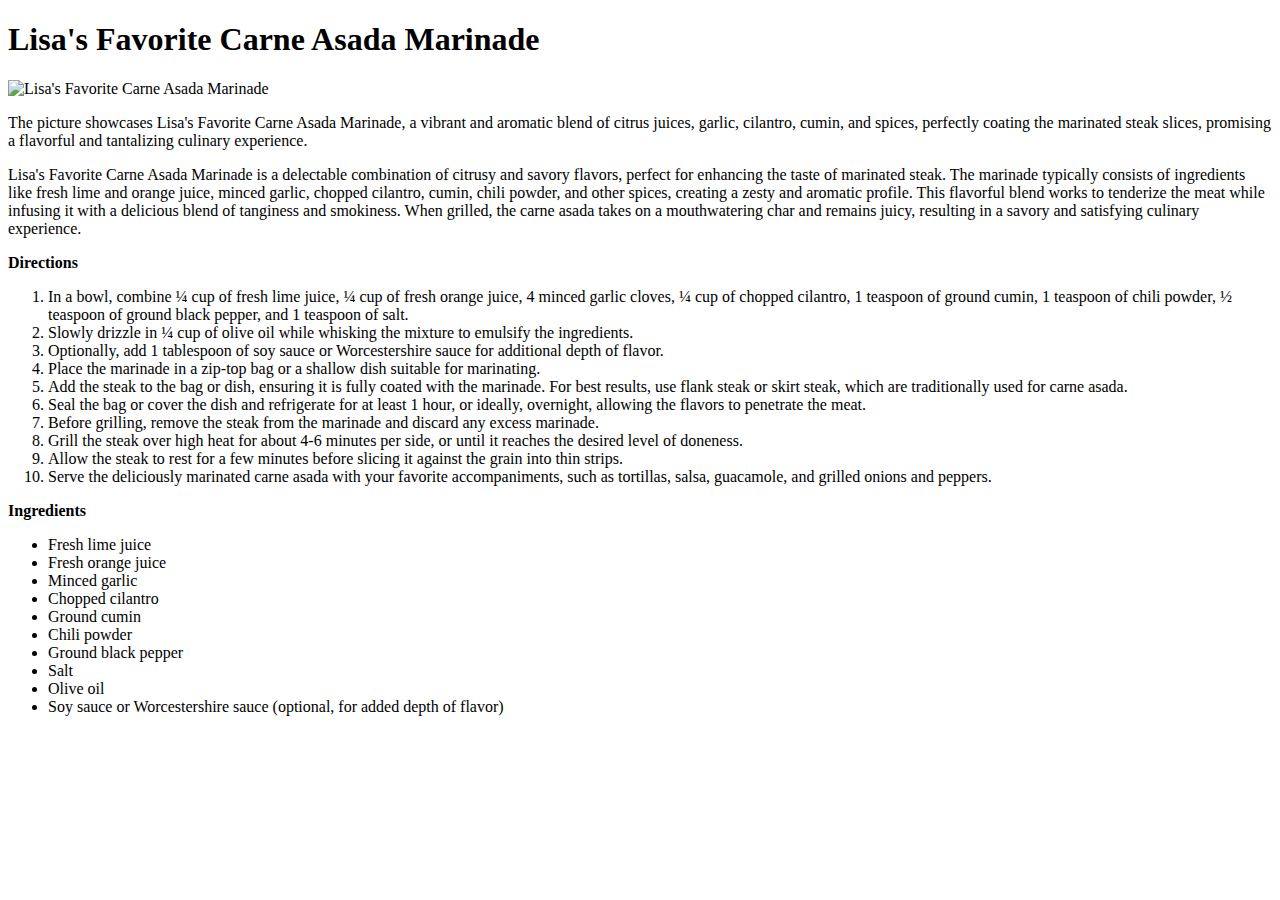
==== recipes/carneasada.html @ d7c31ffb "Initial commit" ====
<!DOCTYPE html>
<html lang="en">
<head>
    <meta charset="UTF-8">
    <meta http-equiv="X-UA-Compatible" content="IE=edge">
    <meta name="viewport" content="width=device-width, initial-scale=1.0">
    <title>Lisa's Favourite Carne Asada Marinade</title>
</head>
<body>
    <header>
        <h1>Lisa's Favorite Carne Asada Marinade</h1>
    </header>

    <div class="description">
        <img src="https://www.allrecipes.com/thmb/R0zmf8dWbAktxWN7YWyDd7M9sr8=/364x242/filters:no_upscale():max_bytes(150000):strip_icc():format(webp)/LisasFavoriteCarneAsadaMarinade-882e8df2f38945ecb7afd09ad3089c3c.jpg" alt="Lisa's Favorite Carne Asada Marinade">
        <p class="image-description">The picture showcases Lisa's Favorite Carne Asada Marinade, a vibrant and aromatic blend of citrus juices, garlic, cilantro, cumin, and spices, perfectly coating the marinated steak slices, promising a flavorful and tantalizing culinary experience.</p>
        <p>Lisa's Favorite Carne Asada Marinade is a delectable combination of citrusy and savory flavors, perfect for enhancing the taste of marinated steak. The marinade typically consists of ingredients like fresh lime and orange juice, minced garlic, chopped cilantro, cumin, chili powder, and other spices, creating a zesty and aromatic profile. This flavorful blend works to tenderize the meat while infusing it with a delicious blend of tanginess and smokiness. When grilled, the carne asada takes on a mouthwatering char and remains juicy, resulting in a savory and satisfying culinary experience.</p>
    </div> 

    <section>
        <p><strong>Directions</strong></p>
        <ol>
            <li>In a bowl, combine ¼ cup of fresh lime juice, ¼ cup of fresh orange juice, 4 minced garlic cloves, ¼ cup of chopped cilantro, 1 teaspoon of ground cumin, 1 teaspoon of chili powder, ½ teaspoon of ground black pepper, and 1 teaspoon of salt.</li>
            <li>Slowly drizzle in ¼ cup of olive oil while whisking the mixture to emulsify the ingredients.</li>
            <li>Optionally, add 1 tablespoon of soy sauce or Worcestershire sauce for additional depth of flavor.</li>
            <li>Place the marinade in a zip-top bag or a shallow dish suitable for marinating.</li>
            <li>Add the steak to the bag or dish, ensuring it is fully coated with the marinade. For best results, use flank steak or skirt steak, which are traditionally used for carne asada.</li>
            <li>Seal the bag or cover the dish and refrigerate for at least 1 hour, or ideally, overnight, allowing the flavors to penetrate the meat.</li>
            <li>Before grilling, remove the steak from the marinade and discard any excess marinade.</li>
            <li>Grill the steak over high heat for about 4-6 minutes per side, or until it reaches the desired level of doneness.</li>
            <li>Allow the steak to rest for a few minutes before slicing it against the grain into thin strips.</li>
            <li>Serve the deliciously marinated carne asada with your favorite accompaniments, such as tortillas, salsa, guacamole, and grilled onions and peppers.</li>
        </ol>
    </section>

    <aside>
        <p><strong>Ingredients</strong></p>
        <ul>
            <li>Fresh lime juice</li>
            <li>Fresh orange juice</li>
            <li>Minced garlic</li>
            <li>Chopped cilantro</li>
            <li>Ground cumin</li>
            <li>Chili powder</li>
            <li>Ground black pepper</li>
            <li>Salt</li>
            <li>Olive oil</li>
            <li>Soy sauce or Worcestershire sauce (optional, for added depth of flavor)</li>
        </ul>
    </aside>
</body>
</html>
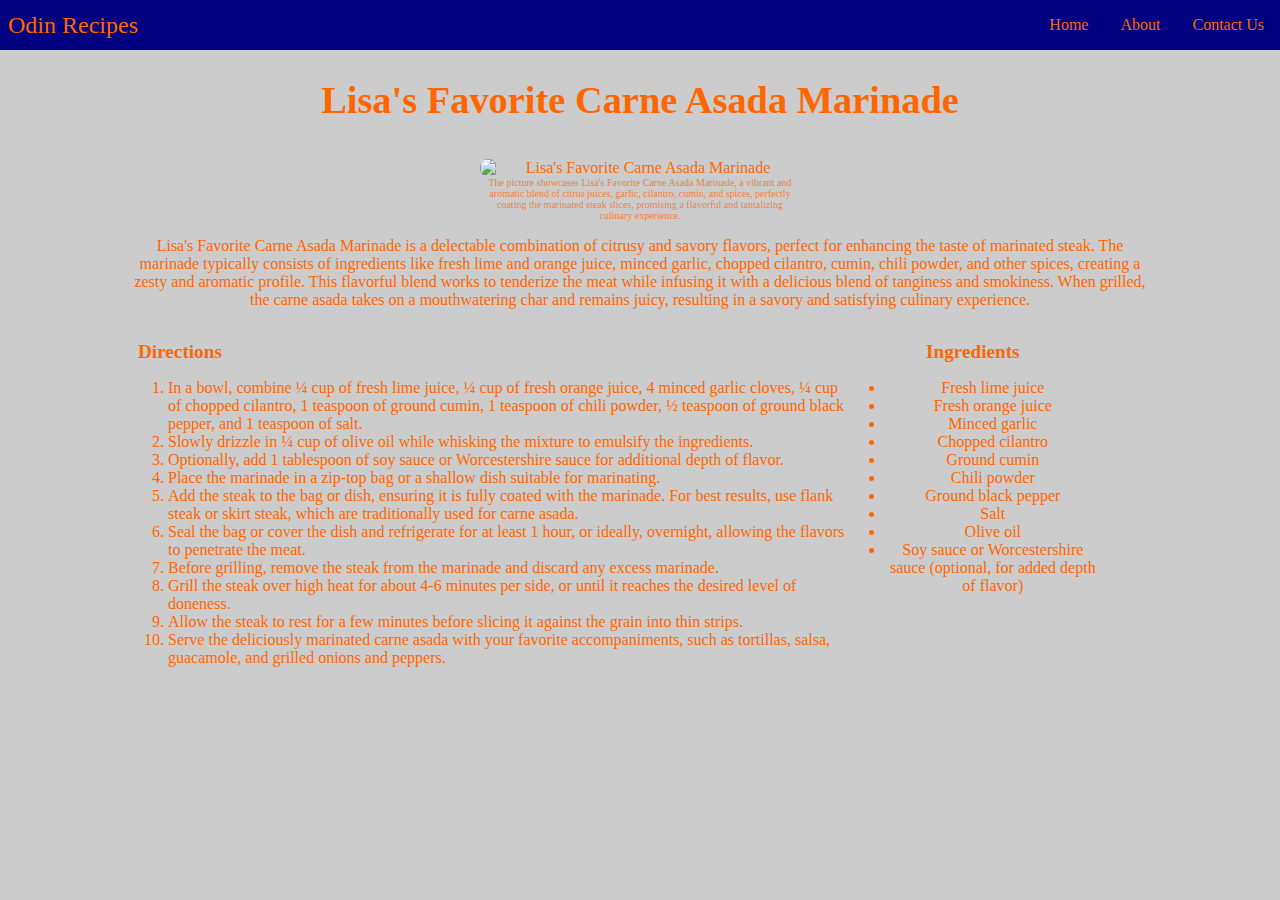
==== commit b7af447c: "Second commit" ====
--- a/recipes/carneasada.html
+++ b/recipes/carneasada.html
@@ -5,48 +5,62 @@
     <meta http-equiv="X-UA-Compatible" content="IE=edge">
     <meta name="viewport" content="width=device-width, initial-scale=1.0">
     <title>Lisa's Favourite Carne Asada Marinade</title>
+    <link rel="stylesheet" href="../css/style.css">
 </head>
 <body>
+    <nav class="navbar">
+        <div class="brand-title">Odin Recipes</div>
+        <div class="navbar-links">
+            <ul>
+                <li><a href="../index.html"> Home</a></li>
+                <li><a href="#">About</a></li>
+                <li><a href="#">Contact Us</a></li>
+            </ul>
+        </div>
+    </nav>
     <header>
         <h1>Lisa's Favorite Carne Asada Marinade</h1>
     </header>
 
     <div class="description">
         <img src="https://www.allrecipes.com/thmb/R0zmf8dWbAktxWN7YWyDd7M9sr8=/364x242/filters:no_upscale():max_bytes(150000):strip_icc():format(webp)/LisasFavoriteCarneAsadaMarinade-882e8df2f38945ecb7afd09ad3089c3c.jpg" alt="Lisa's Favorite Carne Asada Marinade">
-        <p class="image-description">The picture showcases Lisa's Favorite Carne Asada Marinade, a vibrant and aromatic blend of citrus juices, garlic, cilantro, cumin, and spices, perfectly coating the marinated steak slices, promising a flavorful and tantalizing culinary experience.</p>
-        <p>Lisa's Favorite Carne Asada Marinade is a delectable combination of citrusy and savory flavors, perfect for enhancing the taste of marinated steak. The marinade typically consists of ingredients like fresh lime and orange juice, minced garlic, chopped cilantro, cumin, chili powder, and other spices, creating a zesty and aromatic profile. This flavorful blend works to tenderize the meat while infusing it with a delicious blend of tanginess and smokiness. When grilled, the carne asada takes on a mouthwatering char and remains juicy, resulting in a savory and satisfying culinary experience.</p>
+        <span class="image-description">The picture showcases Lisa's Favorite Carne Asada Marinade, a vibrant and aromatic blend of citrus juices, garlic, cilantro, cumin, and spices, perfectly coating the marinated steak slices, promising a flavorful and tantalizing culinary experience.</span>
     </div> 
 
-    <section>
-        <p><strong>Directions</strong></p>
-        <ol>
-            <li>In a bowl, combine ¼ cup of fresh lime juice, ¼ cup of fresh orange juice, 4 minced garlic cloves, ¼ cup of chopped cilantro, 1 teaspoon of ground cumin, 1 teaspoon of chili powder, ½ teaspoon of ground black pepper, and 1 teaspoon of salt.</li>
-            <li>Slowly drizzle in ¼ cup of olive oil while whisking the mixture to emulsify the ingredients.</li>
-            <li>Optionally, add 1 tablespoon of soy sauce or Worcestershire sauce for additional depth of flavor.</li>
-            <li>Place the marinade in a zip-top bag or a shallow dish suitable for marinating.</li>
-            <li>Add the steak to the bag or dish, ensuring it is fully coated with the marinade. For best results, use flank steak or skirt steak, which are traditionally used for carne asada.</li>
-            <li>Seal the bag or cover the dish and refrigerate for at least 1 hour, or ideally, overnight, allowing the flavors to penetrate the meat.</li>
-            <li>Before grilling, remove the steak from the marinade and discard any excess marinade.</li>
-            <li>Grill the steak over high heat for about 4-6 minutes per side, or until it reaches the desired level of doneness.</li>
-            <li>Allow the steak to rest for a few minutes before slicing it against the grain into thin strips.</li>
-            <li>Serve the deliciously marinated carne asada with your favorite accompaniments, such as tortillas, salsa, guacamole, and grilled onions and peppers.</li>
-        </ol>
-    </section>
+    <div class="about"><p>Lisa's Favorite Carne Asada Marinade is a delectable combination of citrusy and savory flavors, perfect for enhancing the taste of marinated steak. The marinade typically consists of ingredients like fresh lime and orange juice, minced garlic, chopped cilantro, cumin, chili powder, and other spices, creating a zesty and aromatic profile. This flavorful blend works to tenderize the meat while infusing it with a delicious blend of tanginess and smokiness. When grilled, the carne asada takes on a mouthwatering char and remains juicy, resulting in a savory and satisfying culinary experience.</p></div>
+    
+    <div class="container">
+        <section>
+            <p><strong>Directions</strong></p>
+            <ol>
+                <li>In a bowl, combine ¼ cup of fresh lime juice, ¼ cup of fresh orange juice, 4 minced garlic cloves, ¼ cup of chopped cilantro, 1 teaspoon of ground cumin, 1 teaspoon of chili powder, ½ teaspoon of ground black pepper, and 1 teaspoon of salt.</li>
+                <li>Slowly drizzle in ¼ cup of olive oil while whisking the mixture to emulsify the ingredients.</li>
+                <li>Optionally, add 1 tablespoon of soy sauce or Worcestershire sauce for additional depth of flavor.</li>
+                <li>Place the marinade in a zip-top bag or a shallow dish suitable for marinating.</li>
+                <li>Add the steak to the bag or dish, ensuring it is fully coated with the marinade. For best results, use flank steak or skirt steak, which are traditionally used for carne asada.</li>
+                <li>Seal the bag or cover the dish and refrigerate for at least 1 hour, or ideally, overnight, allowing the flavors to penetrate the meat.</li>
+                <li>Before grilling, remove the steak from the marinade and discard any excess marinade.</li>
+                <li>Grill the steak over high heat for about 4-6 minutes per side, or until it reaches the desired level of doneness.</li>
+                <li>Allow the steak to rest for a few minutes before slicing it against the grain into thin strips.</li>
+                <li>Serve the deliciously marinated carne asada with your favorite accompaniments, such as tortillas, salsa, guacamole, and grilled onions and peppers.</li>
+            </ol>
+        </section>
 
-    <aside>
-        <p><strong>Ingredients</strong></p>
-        <ul>
-            <li>Fresh lime juice</li>
-            <li>Fresh orange juice</li>
-            <li>Minced garlic</li>
-            <li>Chopped cilantro</li>
-            <li>Ground cumin</li>
-            <li>Chili powder</li>
-            <li>Ground black pepper</li>
-            <li>Salt</li>
-            <li>Olive oil</li>
-            <li>Soy sauce or Worcestershire sauce (optional, for added depth of flavor)</li>
-        </ul>
-    </aside>
+        <aside>
+            <p><strong>Ingredients</strong></p>
+            <ul>
+                <li>Fresh lime juice</li>
+                <li>Fresh orange juice</li>
+                <li>Minced garlic</li>
+                <li>Chopped cilantro</li>
+                <li>Ground cumin</li>
+                <li>Chili powder</li>
+                <li>Ground black pepper</li>
+                <li>Salt</li>
+                <li>Olive oil</li>
+                <li>Soy sauce or Worcestershire sauce (optional, for added depth of flavor)</li>
+            </ul>
+        </aside>
+    </div>
 </body>
 </html>--- a/css/style.css
+++ b/css/style.css
@@ -0,0 +1,180 @@
+* {
+  box-sizing: border-box;
+}
+body {
+  background-color: #CCCCCC;
+  margin: 0;
+  padding: 0;
+}
+.navbar {
+  display: flex;
+  justify-content: space-between;
+  align-items: center;
+  background-color: #000080;
+  color: #FF6600;
+}
+.brand-title {
+  font-size: 1.5rem;
+  margin: .5rem;
+}
+.navbar-links ul {
+  margin: 0;
+  padding: 0;
+  display: flex;
+}
+.navbar-links li {
+  list-style: none;
+}
+.navbar-links li a {
+  text-decoration: none;
+  color: #FF6600;
+  padding: 1rem;
+  display: block;
+}
+.navbar-links li:hover {
+  background-color: #CCCCCC;
+}
+header {
+    color: #FF6600;
+    padding: 2px;
+    font-size: larger;
+    text-align: center;
+    border-radius: 8px;
+}
+.homepage {
+  width: 80%;
+  text-align: center;
+  color: #FF6600;
+  margin: 0 auto;
+  margin-bottom: 50px;
+}
+.toggle-button {
+  position: absolute;
+  top: .75rem;
+  right: 1rem;
+  display: flex;
+  flex-direction: column;
+  justify-content: space-between;
+  width: 30px;
+  height: 21px;
+}
+.toggle-button .bar {
+  height: 3px;
+  width: 100%;
+  background-color:#FF6600;
+  border-radius: 10px;
+}
+@media(max-width: 600px) {
+  .toggle-button {
+    display: flex;
+  }
+  .navbar-links {
+    display: none;
+    width: 100%;
+  }
+  .navbar {
+    flex-direction: column;
+    align-items: flex-start;
+  }
+  .navbar-links ul {
+    width: 100%;
+    flex-direction: column;
+  }
+  .navbar-links li {
+    text-align: center;
+  }
+  .navbar-links li a {
+    padding: .5rem 1rem;
+  }
+  .navbar-links.active {
+    display: flex;
+  }
+}
+.box-container {
+  margin-top: 10px;
+  display: flex;
+  width: 80%;
+  margin: 0 auto;
+  margin-bottom: 50px;
+}
+.box {
+  margin-right: 10px;
+  background-color: #eaeaea;
+  text-align: center;
+  padding: 5px;
+  width: 500px;
+  border-radius: 8px;
+  box-shadow: 0 4px 8px rgba(0, 0, 0, 0.1);
+  transition: transform 0.3s, box-shadow 0.3s;
+}
+.box a {
+  text-decoration: none;
+  color: #FF6600;
+  padding: 1rem;
+  display: block;
+}
+.box:hover {
+  transform: translateY(-5px);
+  box-shadow: 0 8px 16px rgba(0, 0, 0, 0.2.);
+  background-color: #000080;
+}
+.box img {
+  width: 100%;
+  height: auto;
+  align-items: center;
+  border-radius: 8px;
+}
+.caption {
+  display: block;
+  text-align: center;
+}
+
+.description {
+  display: flex;
+  flex-direction: column;
+  align-items: center;
+  text-align: center;
+  margin-top: 10px;
+  color: #FF6600;
+}
+.description img {
+  width: 25%;
+  max-width: 100%;
+  height: auto;
+}
+.image-description {
+  opacity: 75%;
+  font-size: x-small;
+  width: 25%;
+}
+.about {
+  width: 80%;
+  color: #FF6600;
+  text-align: center;
+  margin: 0 auto;
+
+}
+.container {
+    display: flex;
+    width: 80%;
+    margin: 0 auto;
+    color: #FF6600;
+  }
+section {
+  float: left;
+  width: 70%;
+  margin-bottom: 100px;
+}
+aside {
+  float: right;
+  width: 25%;
+  text-align: center;
+}
+strong {
+    padding: 10px;
+    font-size: larger;
+    text-align: center;
+}
+img {
+  border-radius: 8px;
+}